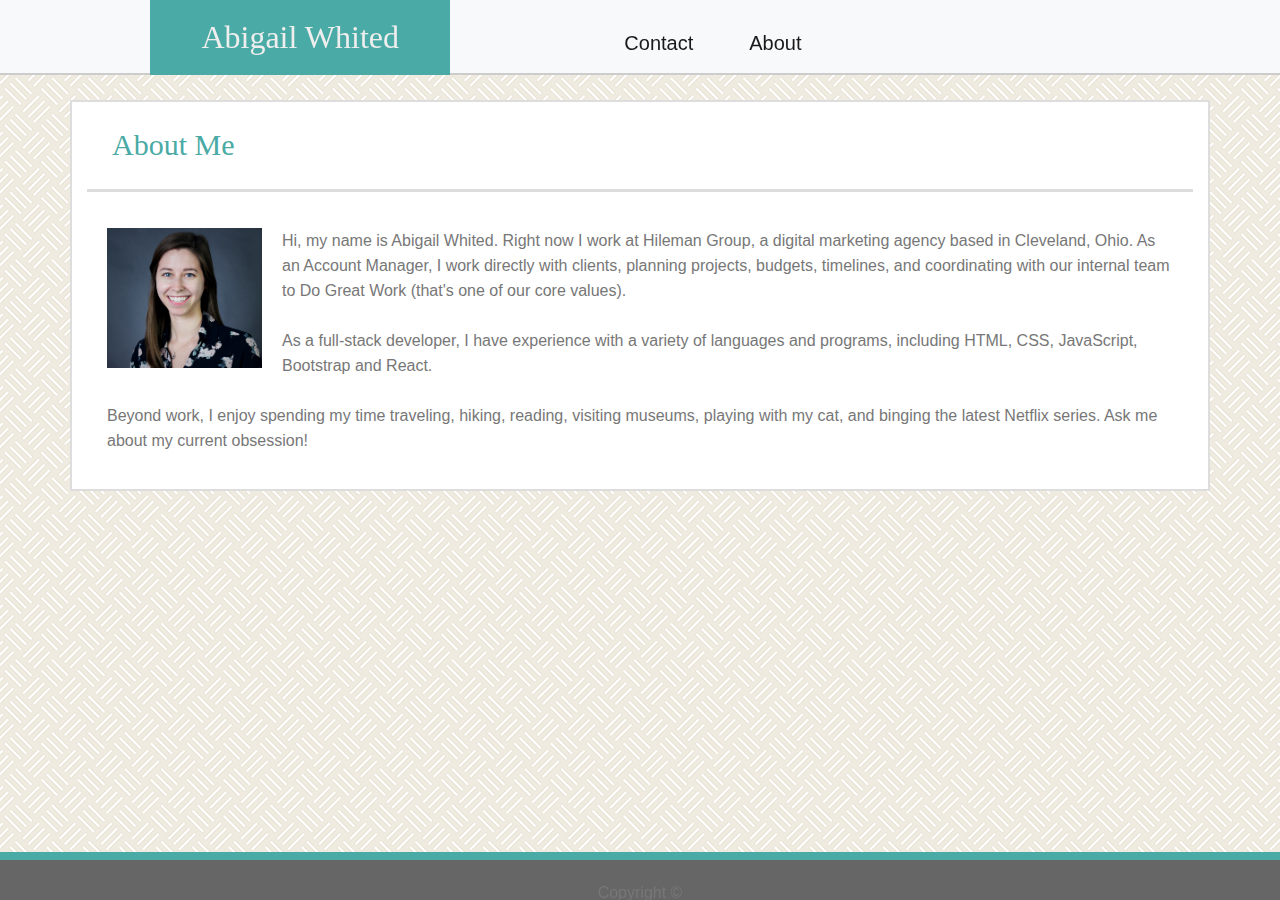
==== index.html @ 77e5d582 "form updates and copy over images" ====
<!DOCTYPE html>
<html lang="en-us">

  <head>

    <meta charset="UTF-8">
    <title>Abigail Whited</title>
    <link rel="stylesheet" href="assets/css/reset.css">
    <link rel="stylesheet" href="https://maxcdn.bootstrapcdn.com/bootstrap/4.0.0/css/bootstrap.min.css" integrity="sha384-Gn5384xqQ1aoWXA+058RXPxPg6fy4IWvTNh0E263XmFcJlSAwiGgFAW/dAiS6JXm" crossorigin="anonymous">
    <link rel="stylesheet" href="assets/css/style.css">
    
  </head>

  <body>

    <nav class="navbar fixed-top navbar-light bg-light">
      <div class="container">
        <div class="row">
          <div class="col-md-1"></div>
          <div class="col-md-2">
            <header>
              <h1>Abigail Whited</h1>
            </header>
          </div>
          <div class="col-md-3"></div>
          <div class="col-md-6">
            <a class="navbar-brand" href="index.html">About</a>
            <a class="navbar-brand" href="contact.html">Contact</a>
            <a class="navbar-brand" href="portfolio.html">Portfolio</a>
          </div>
        </div>
      </div>
    </nav>
    
    <div class="background"></div>

    <div class="container">
      <div class="row">
        <div class="content col-lg-12">
          <h2>About Me</h2>
          <hr>
          <p><img id="headshot" src="assets/images/Headshot.png" alt="Abigail Whited Headshot">Hi, my name is Abigail Whited. Right now I work at Hileman Group, a digital marketing agency based in Cleveland, Ohio. As an Account Manager, I work directly with clients, planning projects, budgets, timelines, and coordinating with our internal team to Do Great Work (that's one of our core values). <br>
          <br>As a full-stack developer, I have experience with a variety of languages and programs, including HTML, CSS, JavaScript, Bootstrap and React.<br>
          <br>Beyond work, I enjoy spending my time traveling, hiking, reading, visiting museums, playing with my cat, and binging the latest Netflix series.  Ask me about my current obsession!<br></p>
        </div>
      </div>
    </div>

    <footer>
      <p id="copyright">Copyright &copy;</p>
    </footer>
  
  </body>


</html>
---- assets/css/style.css ----
body {
  padding: 0;
  margin: 0;
  font-family: 'Arial', 'Helvetica Neue', Helvetica, sans-serif;
  font-size: 18px;
  line-height: 150%;
  color: #333;
  background-image: url("../images/floor-tile.png")
}

a {
  float: right;
  margin-top: 20px;
  margin-right: 10px;
  color: #777777;
}

h1, h2, h3 {
  font-family: Georgia, Times, "Times New Roman", serif;
}

h1 {
  font-size: 32px;
  color: #eee;
  text-align: center;
  background: #4aaaa5;
  width: 300px;
  height: 75px;
  z-index: 2;
  float: left;
  line-height: 75px;
}

h2 {
  font-size: 30px;
  color: #4aaaa5;
  padding: 25px 0px 10px 25px;
}

h3 {
  line-height: 50px;
}

p {
  padding: 20px;
  color: #777777;
  font-size: 16px;
  line-height: 25px;
}

#headshot {
  padding: 0px 20px 10px 0px;
  float: left;
  width: 175px;
  height: 150px;
}

.navbar {
  background: #ffffff;
  color: #777777;
  height: 75px;
  z-index: 1;
  width: 100%;
  border-bottom: 2px solid #cccccc;
  padding: 0px;
}

.navbar-brand {
  padding: 10px 20px 10px 20px;
  color: #777777;
  float: right;
}

.content {
  width: 960px;
  background-color: #ffffff;
  border: 2px solid #dddddd;
  margin-left: auto;
  margin-right: auto;
  z-index: 2;
  margin-top: 100px;
}

hr {
  display: block;
  height: 3px;
  background-color: #dddddd;
  border: none;
  
}

button {
  background-color: #4aaaa5;
  color: #ffffff;
  border: none;
  text-align: center;
  height: 30px;
  width: 75px;
  text-align: center;
  margin-top: 10px;
}

footer {
  position: fixed;
  width: 100%;
  left: 0px;
  bottom: 0px;
  background-color: #666666;
  border-top: 8px solid #4aaaa5;
  height: 20px;
  margin-top: 20px;
  text-align: center;
  font-size: 12px;
  padding: 20px;
}

#copyright {
  padding-top: 0px;
}

.project {
  position: relative;
  height: 175px;
  width: 250px;
  margin: 20px 30px 20px 30px;
  z-index: 3;
  float: left;
}

.titles {
  position: relative;
  bottom: 75px;
  background-color: #4aaaa5;
  width: 250px;
  color: #ffffff;
  height: 50px;
  float: left;
  z-index: 4;
  text-align: center;
}

.clearfix {
  overflow: auto;
}

.portfolio {
  height: 530px;
}

input, textarea {
  padding: 5px;
}
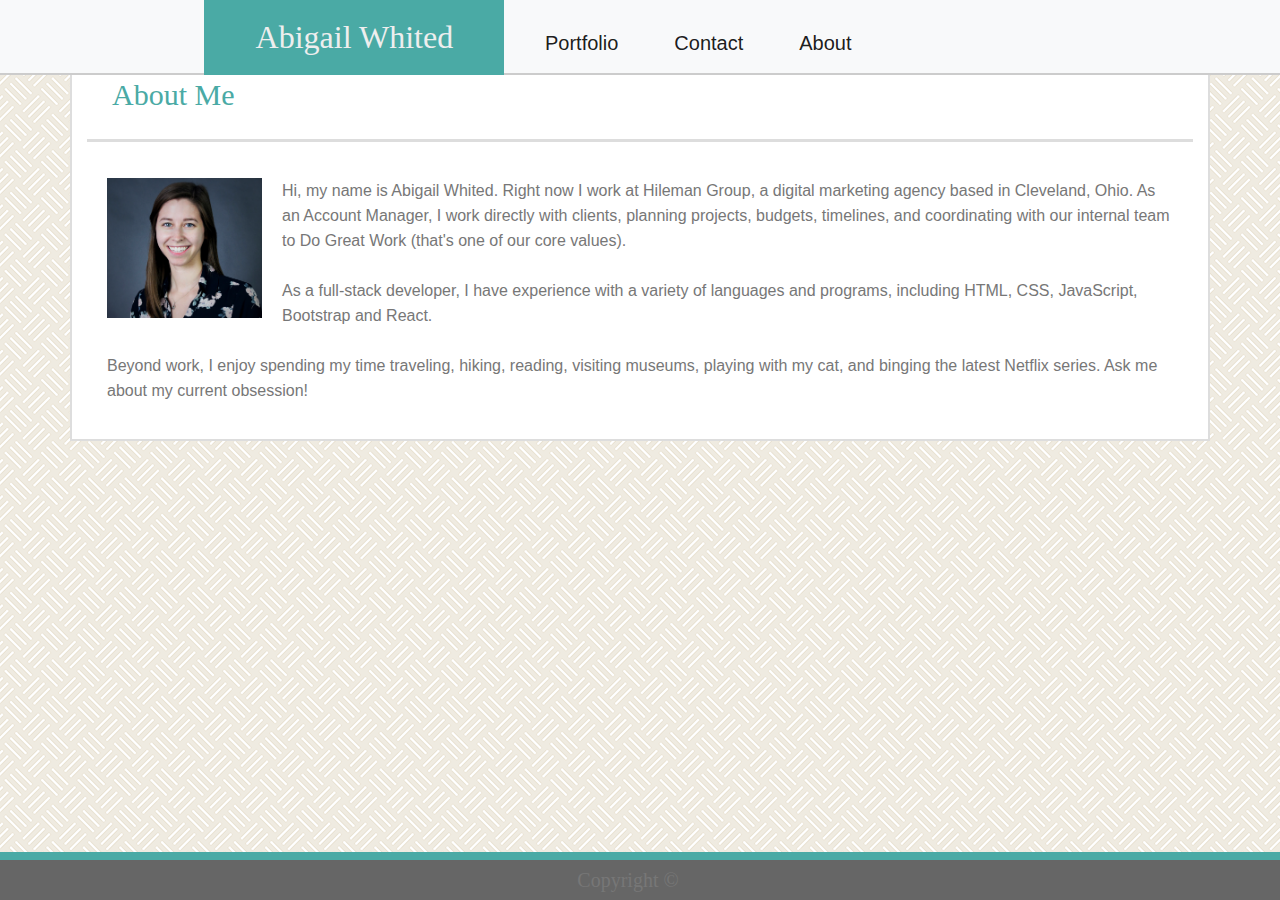
==== commit 75a3e7fa: "clean up footer" ====
--- a/index.html
+++ b/index.html
@@ -13,42 +13,50 @@
 
   <body>
 
-    <nav class="navbar fixed-top navbar-light bg-light">
-      <div class="container">
-        <div class="row">
-          <div class="col-md-1"></div>
-          <div class="col-md-2">
-            <header>
-              <h1>Abigail Whited</h1>
-            </header>
+    <div id="page-container">
+      <div id="content-wrap">
+
+        <nav class="navbar fixed-top navbar-light bg-light">
+          <div class="container">
+            <div class="row">
+              <div class="col-md-1"></div>
+              <div class="col-md-2">
+                <header>
+                  <h1>Abigail Whited</h1>
+                </header>
+              </div>
+              <div class="col-md-3"></div>
+              <div class="col-md-6">
+                <a class="navbar-brand" href="index.html">About</a>
+                <a class="navbar-brand" href="contact.html">Contact</a>
+                <a class="navbar-brand" href="portfolio.html">Portfolio</a>
+              </div>
+            </div>
           </div>
-          <div class="col-md-3"></div>
-          <div class="col-md-6">
-            <a class="navbar-brand" href="index.html">About</a>
-            <a class="navbar-brand" href="contact.html">Contact</a>
-            <a class="navbar-brand" href="portfolio.html">Portfolio</a>
+        </nav>
+        
+        <div class="background"></div>
+
+        <div class="container">
+          <div class="row">
+            <div class="content col-lg-12">
+              <h2>About Me</h2>
+              <hr>
+              <p><img id="headshot" src="assets/images/Headshot.png" alt="Abigail Whited Headshot" class="img-fluid" alt="Responsive image">Hi, my name is Abigail Whited. Right now I work at Hileman Group, a digital marketing agency based in Cleveland, Ohio. As an Account Manager, I work directly with clients, planning projects, budgets, timelines, and coordinating with our internal team to Do Great Work (that's one of our core values). <br>
+              <br>As a full-stack developer, I have experience with a variety of languages and programs, including HTML, CSS, JavaScript, Bootstrap and React.<br>
+              <br>Beyond work, I enjoy spending my time traveling, hiking, reading, visiting museums, playing with my cat, and binging the latest Netflix series.  Ask me about my current obsession!<br></p>
+            </div>
           </div>
         </div>
+
+
       </div>
-    </nav>
-    
-    <div class="background"></div>
+          
+      <footer>
+        <h4 id="copyright">Copyright &copy;</h4>
+      </footer>
 
-    <div class="container">
-      <div class="row">
-        <div class="content col-lg-12">
-          <h2>About Me</h2>
-          <hr>
-          <p><img id="headshot" src="assets/images/Headshot.png" alt="Abigail Whited Headshot">Hi, my name is Abigail Whited. Right now I work at Hileman Group, a digital marketing agency based in Cleveland, Ohio. As an Account Manager, I work directly with clients, planning projects, budgets, timelines, and coordinating with our internal team to Do Great Work (that's one of our core values). <br>
-          <br>As a full-stack developer, I have experience with a variety of languages and programs, including HTML, CSS, JavaScript, Bootstrap and React.<br>
-          <br>Beyond work, I enjoy spending my time traveling, hiking, reading, visiting museums, playing with my cat, and binging the latest Netflix series.  Ask me about my current obsession!<br></p>
-        </div>
-      </div>
     </div>
-
-    <footer>
-      <p id="copyright">Copyright &copy;</p>
-    </footer>
   
   </body>
 
--- a/assets/css/style.css
+++ b/assets/css/style.css
@@ -5,7 +5,17 @@
   font-size: 18px;
   line-height: 150%;
   color: #333;
-  background-image: url("../images/floor-tile.png")
+  background-image: url("../images/floor-tile.png");
+  height: 100%
+}
+
+#page-container {
+  position: relative;
+  min-height: 100vh;
+}
+
+#content-wrap {
+  padding-bottom: 0rem;
 }
 
 a {
@@ -15,7 +25,7 @@
   color: #777777;
 }
 
-h1, h2, h3 {
+h1, h2, h3, h4 {
   font-family: Georgia, Times, "Times New Roman", serif;
 }
 
@@ -26,7 +36,7 @@
   background: #4aaaa5;
   width: 300px;
   height: 75px;
-  z-index: 2;
+  margin-left: 50px;
   float: left;
   line-height: 75px;
 }
@@ -39,6 +49,7 @@
 
 h3 {
   line-height: 50px;
+  text-align: center;
 }
 
 p {
@@ -59,7 +70,6 @@
   background: #ffffff;
   color: #777777;
   height: 75px;
-  z-index: 1;
   width: 100%;
   border-bottom: 2px solid #cccccc;
   padding: 0px;
@@ -72,13 +82,12 @@
 }
 
 .content {
-  width: 960px;
   background-color: #ffffff;
   border: 2px solid #dddddd;
   margin-left: auto;
   margin-right: auto;
-  z-index: 2;
-  margin-top: 100px;
+  margin-top: 50px;
+  margin-bottom: 100px;
 }
 
 hr {
@@ -89,64 +98,55 @@
   
 }
 
-button {
+.button {
   background-color: #4aaaa5;
   color: #ffffff;
   border: none;
   text-align: center;
-  height: 30px;
+  height: 40px;
   width: 75px;
   text-align: center;
   margin-top: 10px;
+  margin-bottom: 20px;
 }
 
 footer {
-  position: fixed;
+  position: absolute;
+  clear: both;
   width: 100%;
   left: 0px;
-  bottom: 0px;
+  bottom: 0;
   background-color: #666666;
   border-top: 8px solid #4aaaa5;
   height: 20px;
-  margin-top: 20px;
   text-align: center;
   font-size: 12px;
   padding: 20px;
 }
 
 #copyright {
-  padding-top: 0px;
+  position: absolute;
+  bottom: 0;
+  padding: 0px;
+  font-size: 20px;
+  color: #777777;
+  width: 95%;
 }
 
 .project {
-  position: relative;
-  height: 175px;
-  width: 250px;
-  margin: 20px 30px 20px 30px;
-  z-index: 3;
-  float: left;
-}
-
-.titles {
-  position: relative;
-  bottom: 75px;
   background-color: #4aaaa5;
-  width: 250px;
   color: #ffffff;
-  height: 50px;
-  float: left;
-  z-index: 4;
-  text-align: center;
 }
 
 .clearfix {
   overflow: auto;
 }
 
-.portfolio {
-  height: 530px;
+.tile {
+  margin: 10px;
 }
 
 input, textarea {
   padding: 5px;
-}+}
+
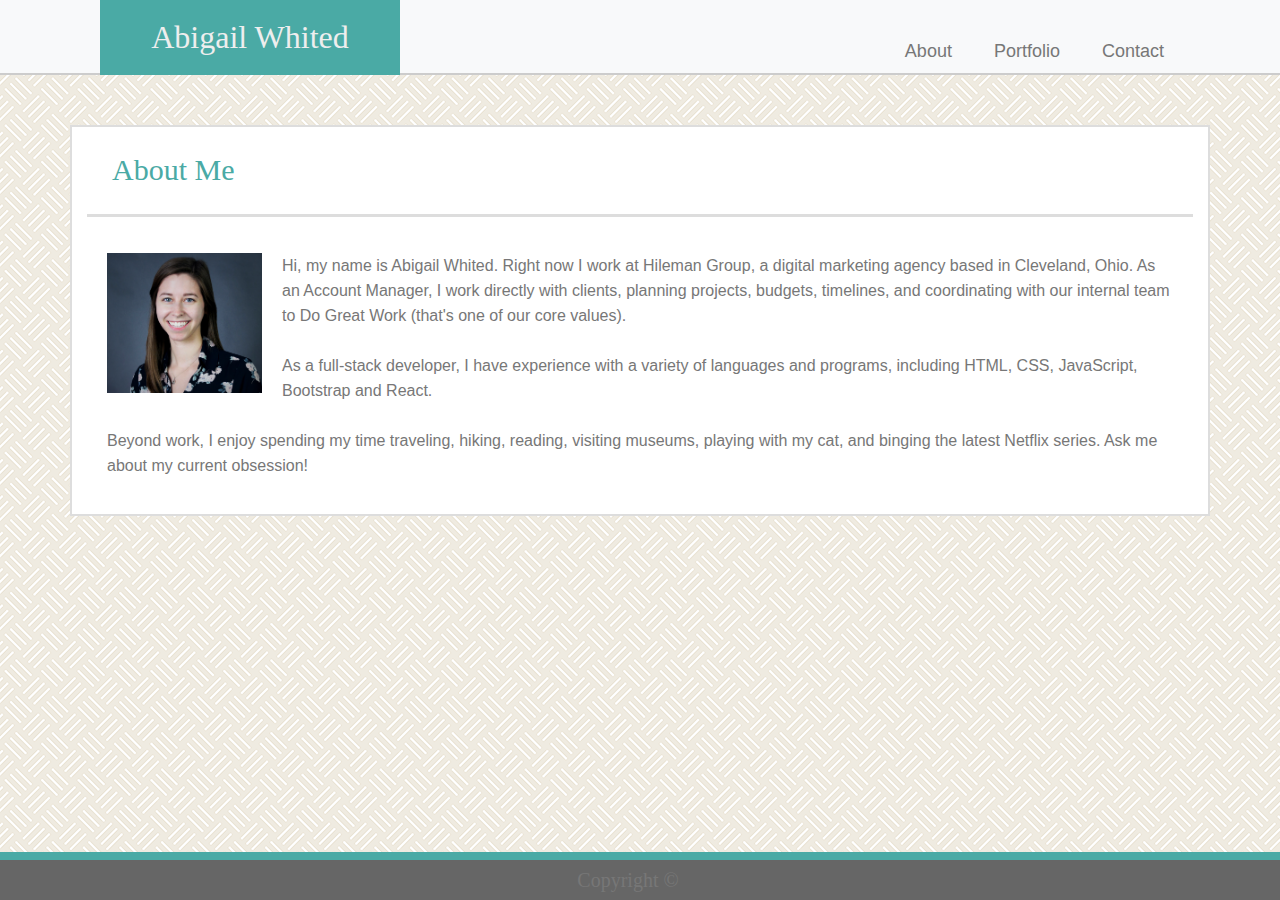
==== commit e50b46a7: "Finalize navigation" ====
--- a/index.html
+++ b/index.html
@@ -16,23 +16,21 @@
     <div id="page-container">
       <div id="content-wrap">
 
-        <nav class="navbar fixed-top navbar-light bg-light">
-          <div class="container">
-            <div class="row">
-              <div class="col-md-1"></div>
-              <div class="col-md-2">
-                <header>
-                  <h1>Abigail Whited</h1>
-                </header>
-              </div>
-              <div class="col-md-3"></div>
-              <div class="col-md-6">
-                <a class="navbar-brand" href="index.html">About</a>
-                <a class="navbar-brand" href="contact.html">Contact</a>
-                <a class="navbar-brand" href="portfolio.html">Portfolio</a>
-              </div>
-            </div>
-          </div>
+        <nav class="navbar navbar-light bg-light">
+          <header>  
+            <h1>Abigail Whited</h1>
+          </header>
+          <ul class="nav">
+            <li class="nav-item">
+              <a class="nav-link active" href="index.html">About</a>
+            </li>
+            <li class="nav-item">
+              <a class="nav-link" href="portfolio.html">Portfolio</a>
+            </li>
+            <li class="nav-item">
+              <a class="nav-link last" href="contact.html">Contact</a>
+            </li>
+          </ul>
         </nav>
         
         <div class="background"></div>
@@ -42,7 +40,7 @@
             <div class="content col-lg-12">
               <h2>About Me</h2>
               <hr>
-              <p><img id="headshot" src="assets/images/Headshot.png" alt="Abigail Whited Headshot" class="img-fluid" alt="Responsive image">Hi, my name is Abigail Whited. Right now I work at Hileman Group, a digital marketing agency based in Cleveland, Ohio. As an Account Manager, I work directly with clients, planning projects, budgets, timelines, and coordinating with our internal team to Do Great Work (that's one of our core values). <br>
+              <p><img id="headshot" src="assets/images/Headshot.png" alt="Abigail Whited Headshot" class="img-fluid">Hi, my name is Abigail Whited. Right now I work at Hileman Group, a digital marketing agency based in Cleveland, Ohio. As an Account Manager, I work directly with clients, planning projects, budgets, timelines, and coordinating with our internal team to Do Great Work (that's one of our core values). <br>
               <br>As a full-stack developer, I have experience with a variety of languages and programs, including HTML, CSS, JavaScript, Bootstrap and React.<br>
               <br>Beyond work, I enjoy spending my time traveling, hiking, reading, visiting museums, playing with my cat, and binging the latest Netflix series.  Ask me about my current obsession!<br></p>
             </div>
--- a/assets/css/style.css
+++ b/assets/css/style.css
@@ -36,7 +36,7 @@
   background: #4aaaa5;
   width: 300px;
   height: 75px;
-  margin-left: 50px;
+  margin-left: 100px;
   float: left;
   line-height: 75px;
 }
@@ -66,6 +66,11 @@
   height: 150px;
 }
 
+.label {
+  font-family: 'Arial', 'Helvetica Neue', Helvetica, sans-serif;
+  color: #777777;
+}
+
 .navbar {
   background: #ffffff;
   color: #777777;
@@ -79,6 +84,10 @@
   padding: 10px 20px 10px 20px;
   color: #777777;
   float: right;
+}
+
+.last {
+  margin-right: 100px; 
 }
 
 .content {
